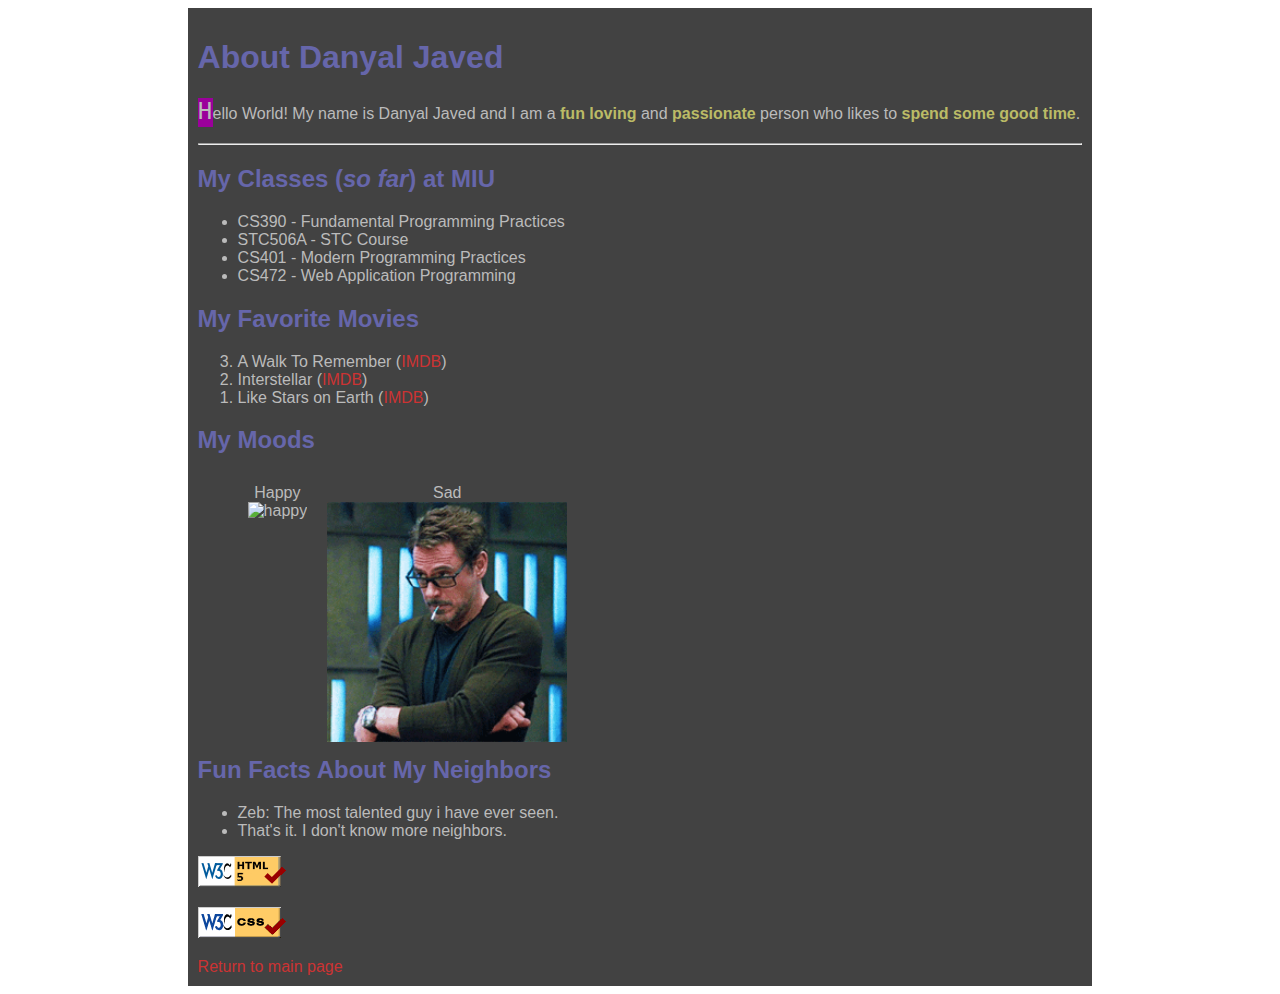
==== aboutme.html @ 36a96883 "lesson 2" ====
<!DOCTYPE html>
<html lang="en">
<head>
    <meta charset="UTF-8">
    <meta name="viewport" content="width=device-width, initial-scale=1.0">
    <link rel="stylesheet" href="./src/css/styleme.css">
    <title>About me</title>
</head>
<body>
    <div class="container">
        <h1>About Danyal Javed</h1>
        <p>Hello World! My name is Danyal Javed and I am a <span class="highlight">fun loving</span>
        and <span class="highlight">passionate</span> person who likes to <span class="highlight">spend some good time</span>.</p>
        <hr/>

        <h2>My Classes (<span class="italic">so far</span>) at MIU</h2>
        <ul>
            <li>CS390 - Fundamental Programming Practices</li>
            <li>STC506A - STC Course</li>
            <li>CS401 - Modern Programming Practices</li>
            <li>CS472 - Web Application Programming</li>
        </ul>

        <h2>My Favorite Movies</h2>
        <ol reversed>
            <li>
                A Walk To Remember (<a href="https://www.imdb.com/title/tt0281358/" class="links">IMDB</a>)
                <dl>
                    <dt>Year</dt>
                    <dd>2002</dd>
                    <dt>Country</dt>
                    <dd>USA</dd>
                    <dt>Director</dt>
                    <dd>Adam Shankman</dd>
                </dl>
            </li>
            <li>
                Interstellar (<a href="https://www.imdb.com/title/tt0816692/" class="links">IMDB</a>)
                <dl>
                    <dt>Year</dt>
                    <dd>2014</dd>
                    <dt>Country</dt>
                    <dd>USA</dd>
                    <dt>Director</dt>
                    <dd>Christopher Nolan</dd>
                </dl>
            </li>
            <li>
                Like Stars on Earth (<a href="https://www.imdb.com/title/tt000986264/" class="links">IMDB</a>)
                <dl>
                    <dt>Year</dt>
                    <dd>2007</dd>
                    <dt>Country</dt>
                    <dd>India</dd>
                    <dt>Director</dt>
                    <dd>Aamir Khan, Amole Gupte</dd>
                </dl>
            </li>
        </ol>

        <h2>My Moods</h2>
        <ul id="mood">
            <li>
                <span>Happy</span>
                <img src="./src/images/happy.gif" alt="happy"/>
            </li>
            <li>
                <span>Sad</span>
                <img src="./src/images/sad.gif" alt="sad"/>
            </li>
        </ul>
    
        <h2>Fun Facts About My Neighbors</h2>
        <ul>
            <li>Zeb: The most talented guy i have ever seen.</li>
            <li>That's it. I don't know more neighbors.</li>
        </ul>

        <p>
            <a href="https://validator.w3.org/check/referer">
                <img src="./src/images/w3c-html.png" alt="Validate" />
            </a>
        </p>
        <p>
            <a href="https://jigsaw.w3.org/css-validator/check/referer">
                <img src="./src/images/vcss.gif" alt="Valid CSS!"/>
            </a>
        </p>

        <a href="index.html" class="links">Return to main page</a>
    </div>
</body>
</html>
---- src/css/styleme.css ----
.container {
    background-color: #424242;
    color: #BBBBBB;
    font-family: 'Segoe UI', Tahoma, Geneva, Verdana, sans-serif;
    margin: auto;
    padding: 10px;
    width: 70%;
}
h1, h2{
    color: #6666AA;
    font-weight: bold;
    clear: both;
}
.highlight{
    color: #BBBB66;
    font-weight: bold;
}
.italic{
    font-style: italic;
}

/*pseudo-elements*/
p::first-letter {
    background-color: #9b009b;
    font-family: monospace;
    font-size: 25px;
}

/*pseudo-classes*/
.links{
    color: #CC3333;
    text-decoration: none;
}
/*.links.link{   /*unvisited link
    
}*/
.links:visited{   /*visited link*/
    color: #ce6f6f;
}
.links:hover{   /*mouse over link, hover MUST after link, visited*/
    color: #FF0000;
    text-decoration: underline;
}
.links:active{   /*selected link, active MUST after hover*/
    color: #FFFFFF;
    text-decoration: underline;
}
dl{
    display:none;
}
li:hover dl{
    display:block;
    cursor: pointer;
}
dt{
    font-weight:bold;
}
dd{
    font-style: italic;
}

#mood{
    list-style: none;
}
#mood span{
    display: block;
    text-align: center;
}
#mood img{
    height: 240px;
    transition: all 2s;
}
#mood li{
    float: left;
    padding: 10px;
}
#mood img:hover{
    transform: rotate(180deg);
    width:250px;
    height:250px;
    cursor: pointer;
    border-radius: 70%;
}
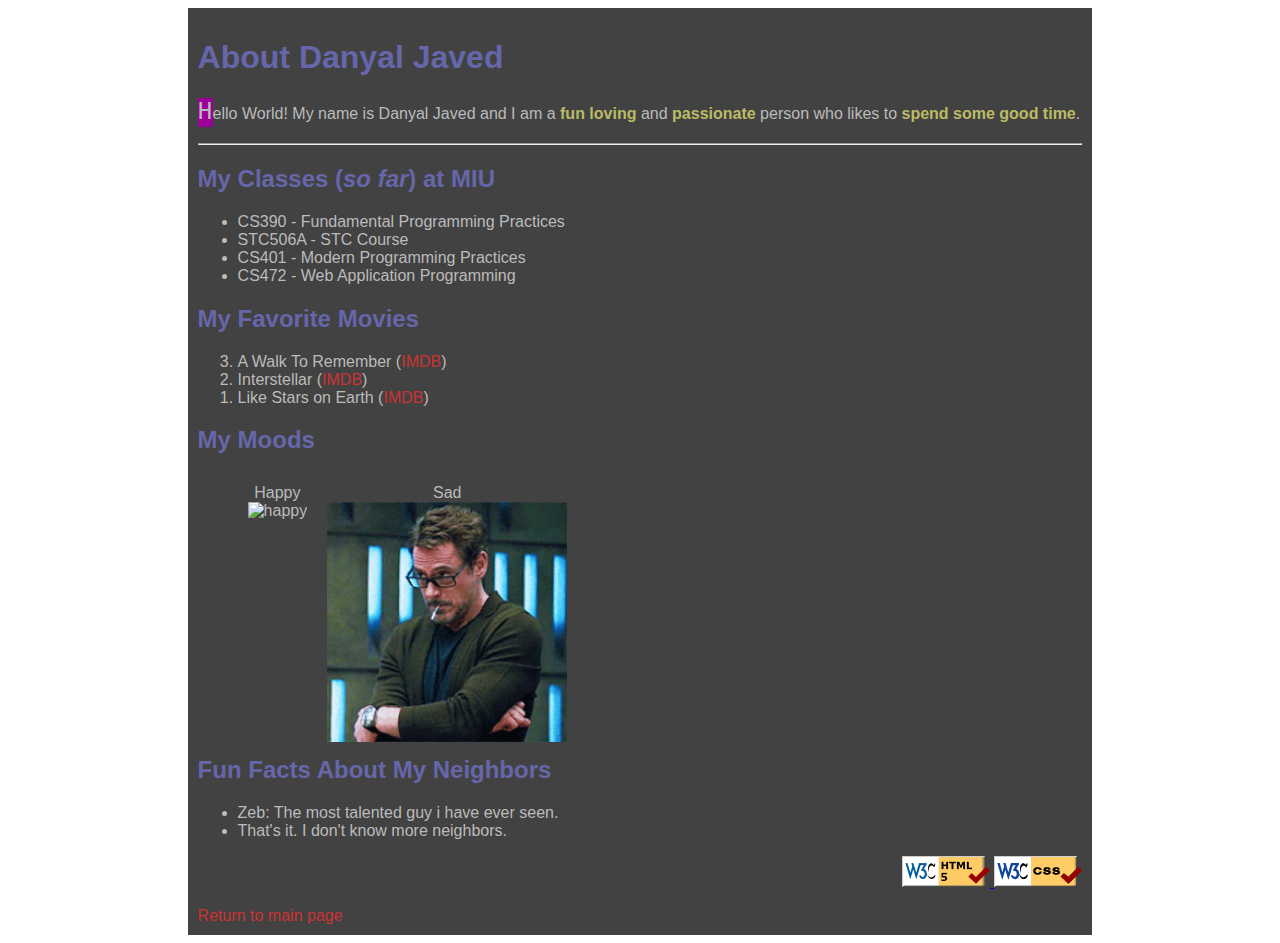
==== commit 84d136ed: "assigment3" ====
--- a/aboutme.html
+++ b/aboutme.html
@@ -24,7 +24,7 @@
         <h2>My Favorite Movies</h2>
         <ol reversed>
             <li>
-                A Walk To Remember (<a href="https://www.imdb.com/title/tt0281358/" class="links">IMDB</a>)
+                A Walk To Remember (<a href="https://www.imdb.com/title/tt0281358/" class="links" target="_blank">IMDB</a>)
                 <dl>
                     <dt>Year</dt>
                     <dd>2002</dd>
@@ -35,7 +35,7 @@
                 </dl>
             </li>
             <li>
-                Interstellar (<a href="https://www.imdb.com/title/tt0816692/" class="links">IMDB</a>)
+                Interstellar (<a href="https://www.imdb.com/title/tt0816692/" class="links" target="_blank">IMDB</a>)
                 <dl>
                     <dt>Year</dt>
                     <dd>2014</dd>
@@ -46,7 +46,7 @@
                 </dl>
             </li>
             <li>
-                Like Stars on Earth (<a href="https://www.imdb.com/title/tt000986264/" class="links">IMDB</a>)
+                Like Stars on Earth (<a href="https://www.imdb.com/title/tt000986264/" class="links" target="_blank">IMDB</a>)
                 <dl>
                     <dt>Year</dt>
                     <dd>2007</dd>
@@ -76,13 +76,11 @@
             <li>That's it. I don't know more neighbors.</li>
         </ul>
 
-        <p>
-            <a href="https://validator.w3.org/check/referer">
+        <p align="right">
+            <a href="https://validator.w3.org/nu/?doc=https%3A%2F%2Fdanyaljaved.tk%2Faboutme.html" target="_blank">
                 <img src="./src/images/w3c-html.png" alt="Validate" />
             </a>
-        </p>
-        <p>
-            <a href="https://jigsaw.w3.org/css-validator/check/referer">
+            <a href="https://jigsaw.w3.org/css-validator/validator?uri=https%3A%2F%2Fdanyaljaved.tk%2Faboutme.html" target="_blank">
                 <img src="./src/images/vcss.gif" alt="Valid CSS!"/>
             </a>
         </p>
